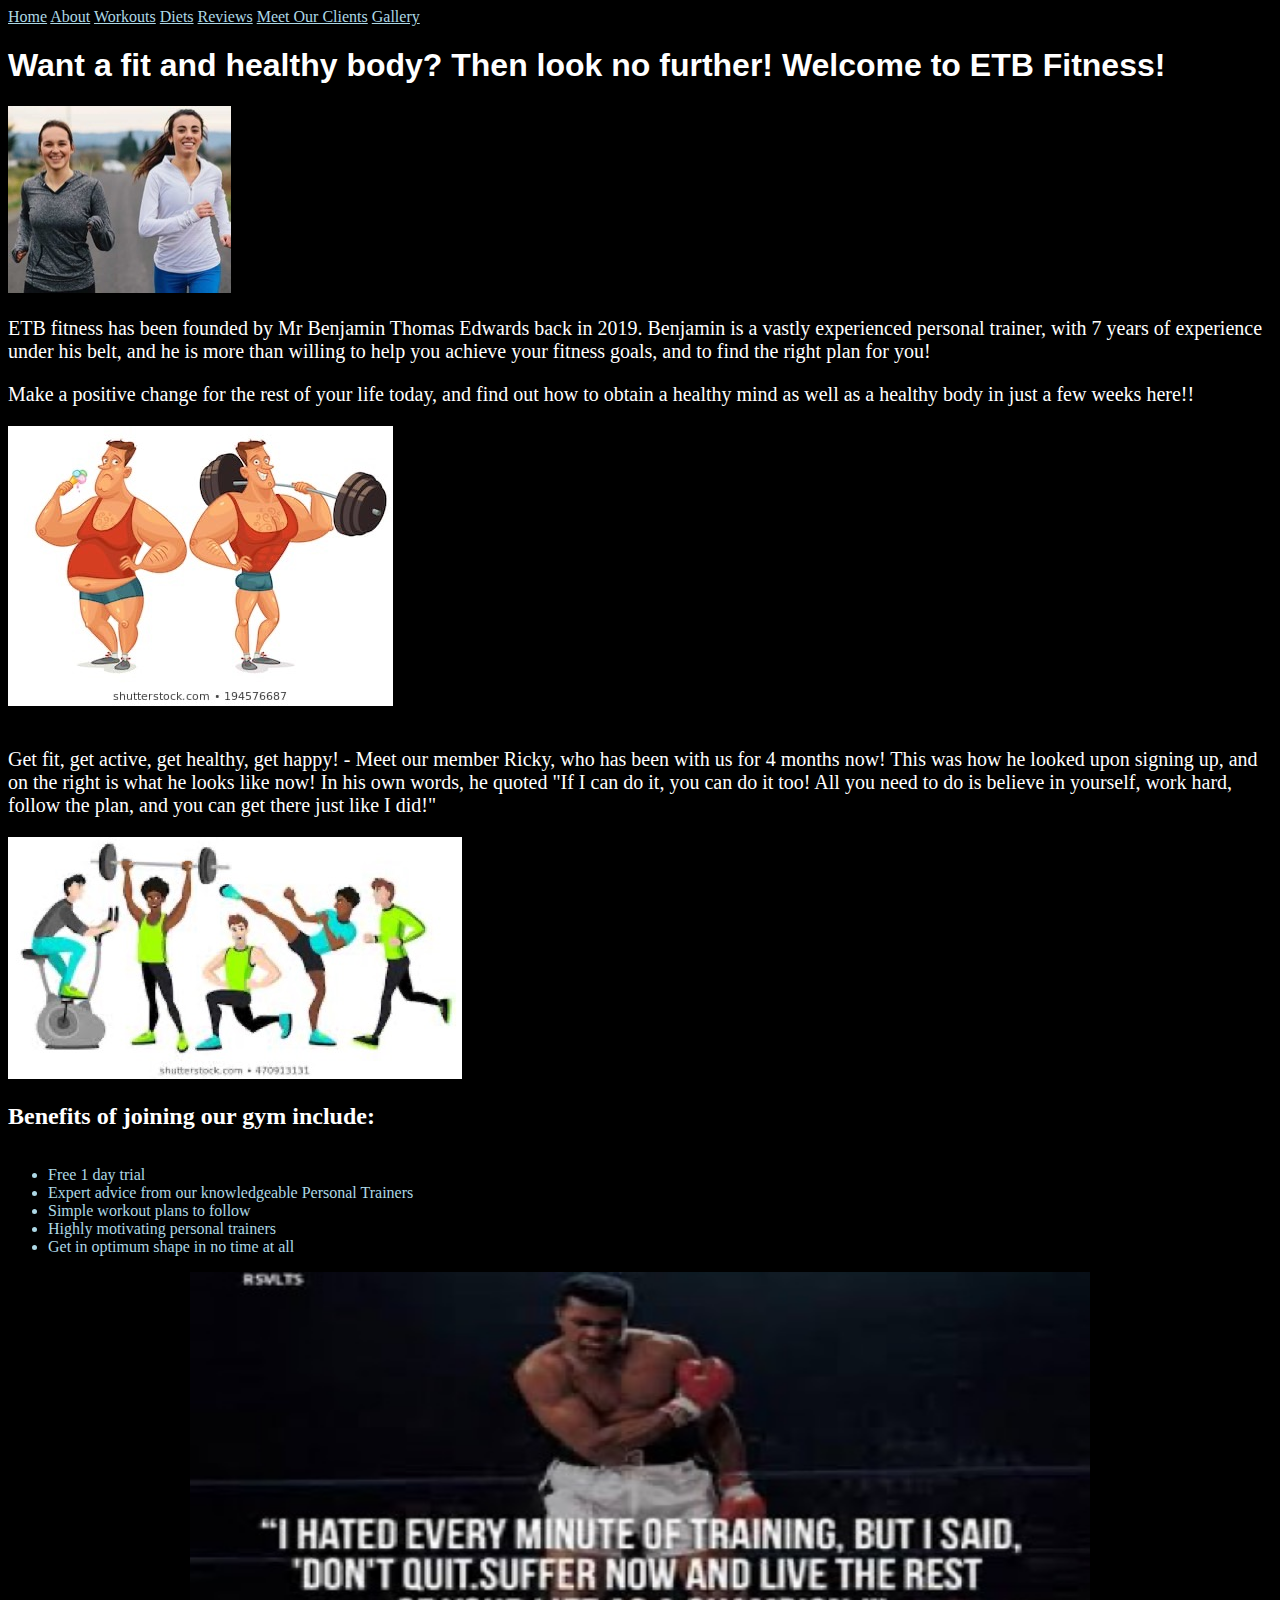
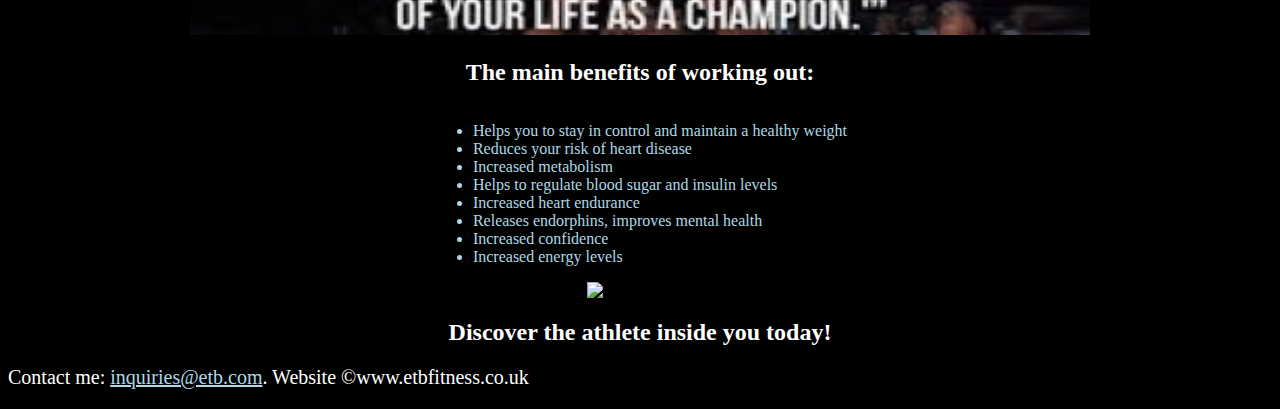
==== unit_5/index.html @ 10ccf847 "Unit5" ====
<!DOCTYPE html>
<html>
<head>
<link rel="stylesheet" type="text/css" href="css/style.css">
</head>
<title>ETB Fitness</title>
<body>
	<nav class="topnav">
  <a class="active" href="#home">Home</a>
  <a href="#about">About</a>
  <a href="#Workouts">Workouts</a>
  <a href="#Diets">Diets</a>
  <a href="#Reviews">Reviews</a>
  <a href="#Meet">Meet Our Clients</a>
  <a href="#Workouts">Gallery</a>
</nav>
<h1>Want a fit and healthy body? Then look no further! Welcome to ETB Fitness!</h1>
<section id="one">
<aside class="running1">
	</aside>
	<article class="description">
		
	</article>
</section>
<img src="images/running1.jpg">
<p>ETB fitness has been founded by Mr Benjamin Thomas Edwards back in 2019. Benjamin is a vastly experienced personal trainer, with 7 years of experience under his belt, and he is more than willing to help you achieve your fitness goals, and to find the right plan for you!</p>
<p>Make a positive change for the rest of your life today, and find out how to obtain a healthy mind as well as a healthy body in just a few weeks here!!</p>
<img src="images/Transformation.jpg"><br><caption>Ricky Jones 4 month transformation</caption>
<p>Get fit, get active, get healthy, get happy! - Meet our member Ricky, who has been with us for 4 months now! This was how he looked upon signing up, and on the right is what he looks like now! In his own words, he quoted "If I can do it, you can do it too! All you need to do is believe in yourself, work hard, follow the plan, and you can get there just like I did!"</p>

<section>
<img src="images/WorkingOut1.jpg" alt="Training Hard">
<h2>Benefits of joining our gym include:</h2>
<ul>
	<li>Free 1 day trial</li>
    <li>Expert advice from our knowledgeable Personal Trainers</li>
	<li>Simple workout plans to follow</li>
	<li>Highly motivating personal trainers</li>
	<li>Get in optimum shape in no time at all</li>
</ul>
</section>

<section><center>
<img src="images/Ali1.jpg" width="900" height="363" alt="Motivation from Ali" class="center">
<h2>The main benefits of working out:</h2>
<div>
<ul>
	<li>Helps you to stay in control and maintain a healthy weight</li>
	<li>Reduces your risk of heart disease</li>
	<li>Increased metabolism</li>
	<li>Helps to regulate blood sugar and insulin levels</li>
	<li>Increased heart endurance</li>
	<li>Releases endorphins, improves mental health</li>
	<li>Increased confidence</li>
	<li>Increased energy levels</li>
</ul>
</div>
</section></center>

<center><img src="images/picture1.jpg" alt="Training Hard" class="center"></center>

<center><h2>Discover the athlete inside you today!</h2></center>


<footer>
	<p>Contact me: <a href="mailto:inquiries@etb.com">inquiries@etb.com</a>. <caption>Website ©www.etbfitness.co.uk</caption>
</footer>
</body>
</html>
---- unit_5/css/style.css ----
body {
    background-color: black;
}

h1 {
    color: white;
    font-family: sans-serif;
}
p {
	color: white;
	font-family: oswald;
    font-style: normal;
    font-size: 20px;
}
h2 {
	color: white;
	font-family: bottom;


}
h3 {
	color: white;
	font-family: sans-serif;
}
ul {
	color: lightblue;
	font-family: serif;
	font-style: 22px;
}

div { text-align: center; }
ul { display: inline-block; text-align: left;}

a {
	color: lightblue;
}
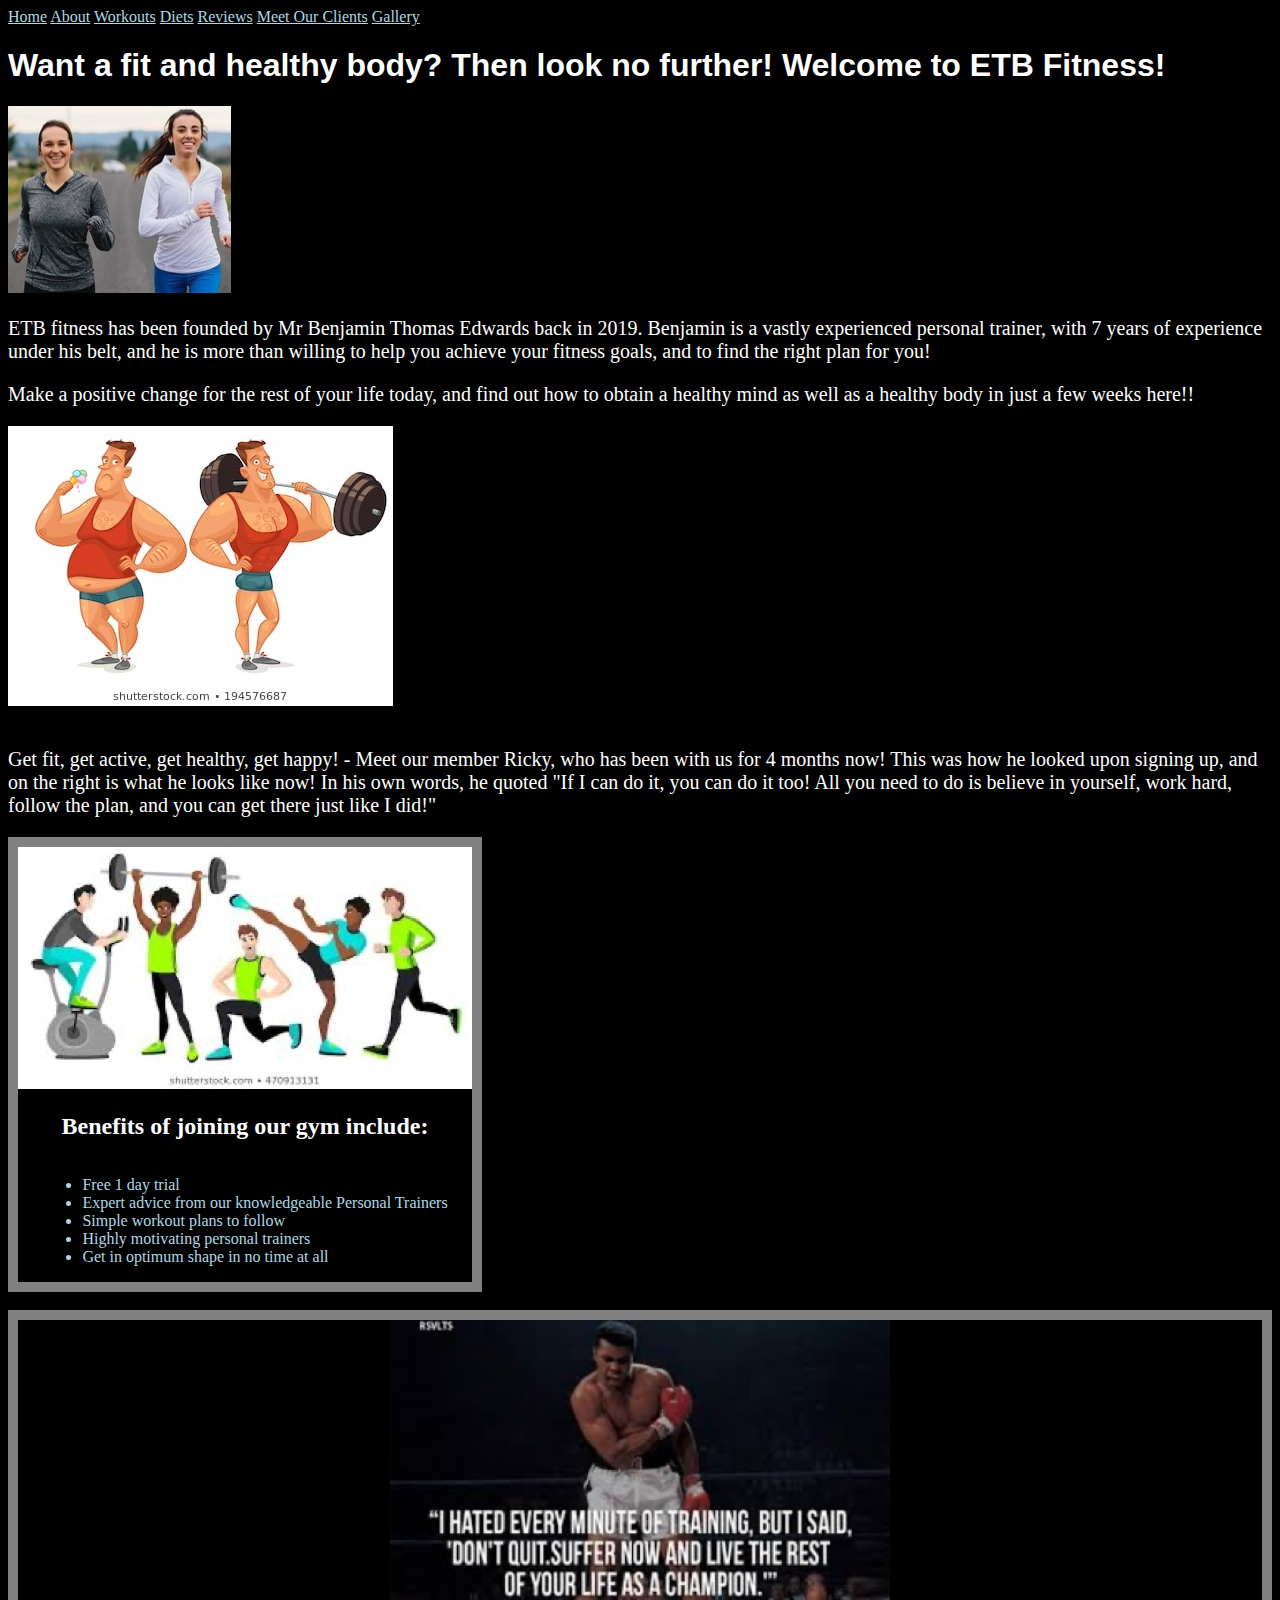
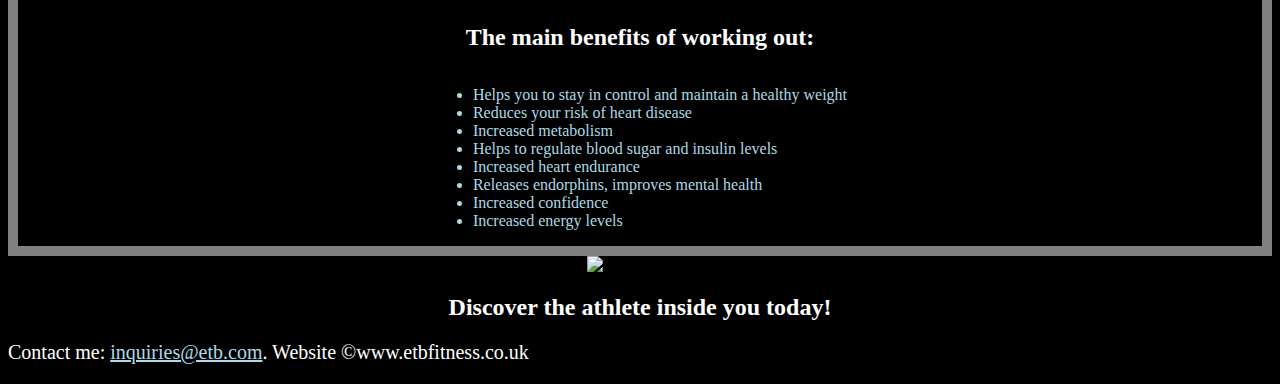
==== commit fd1a6224: "Unit 5 Update" ====
--- a/unit_5/index.html
+++ b/unit_5/index.html
@@ -18,17 +18,18 @@
 <section id="one">
 <aside class="running1">
 	</aside>
-	<article class="description">
-		
-	</article>
+	
 </section>
+<section>
 <img src="images/running1.jpg">
 <p>ETB fitness has been founded by Mr Benjamin Thomas Edwards back in 2019. Benjamin is a vastly experienced personal trainer, with 7 years of experience under his belt, and he is more than willing to help you achieve your fitness goals, and to find the right plan for you!</p>
 <p>Make a positive change for the rest of your life today, and find out how to obtain a healthy mind as well as a healthy body in just a few weeks here!!</p>
 <img src="images/Transformation.jpg"><br><caption>Ricky Jones 4 month transformation</caption>
 <p>Get fit, get active, get healthy, get happy! - Meet our member Ricky, who has been with us for 4 months now! This was how he looked upon signing up, and on the right is what he looks like now! In his own words, he quoted "If I can do it, you can do it too! All you need to do is believe in yourself, work hard, follow the plan, and you can get there just like I did!"</p>
+</section>
 
-<section>
+<div id="block">
+<section id="two">
 <img src="images/WorkingOut1.jpg" alt="Training Hard">
 <h2>Benefits of joining our gym include:</h2>
 <ul>
@@ -39,9 +40,10 @@
 	<li>Get in optimum shape in no time at all</li>
 </ul>
 </section>
-
-<section><center>
-<img src="images/Ali1.jpg" width="900" height="363" alt="Motivation from Ali" class="center">
+</div>
+<br></br>
+<section id="two">
+<img src="images/Ali1.jpg" width="500px" alt="Motivation from Ali" class="center">
 <h2>The main benefits of working out:</h2>
 <div>
 <ul>
@@ -55,12 +57,11 @@
 	<li>Increased energy levels</li>
 </ul>
 </div>
-</section></center>
+</section>
 
 <center><img src="images/picture1.jpg" alt="Training Hard" class="center"></center>
 
 <center><h2>Discover the athlete inside you today!</h2></center>
-
 
 <footer>
 	<p>Contact me: <a href="mailto:inquiries@etb.com">inquiries@etb.com</a>. <caption>Website ©www.etbfitness.co.uk</caption>
--- a/unit_5/css/style.css
+++ b/unit_5/css/style.css
@@ -15,8 +15,6 @@
 h2 {
 	color: white;
 	font-family: bottom;
-
-
 }
 h3 {
 	color: white;
@@ -33,4 +31,20 @@
 
 a {
 	color: lightblue;
+}
+#two{
+border: 10px solid gray;
+padding: 20px solid gray;
+margin: 0 auto;
+text-align: center;
+}
+
+
+#block{
+	text-align:center;
+	display: inline-block;
+}
+#center
+{
+	width:1200px;
 }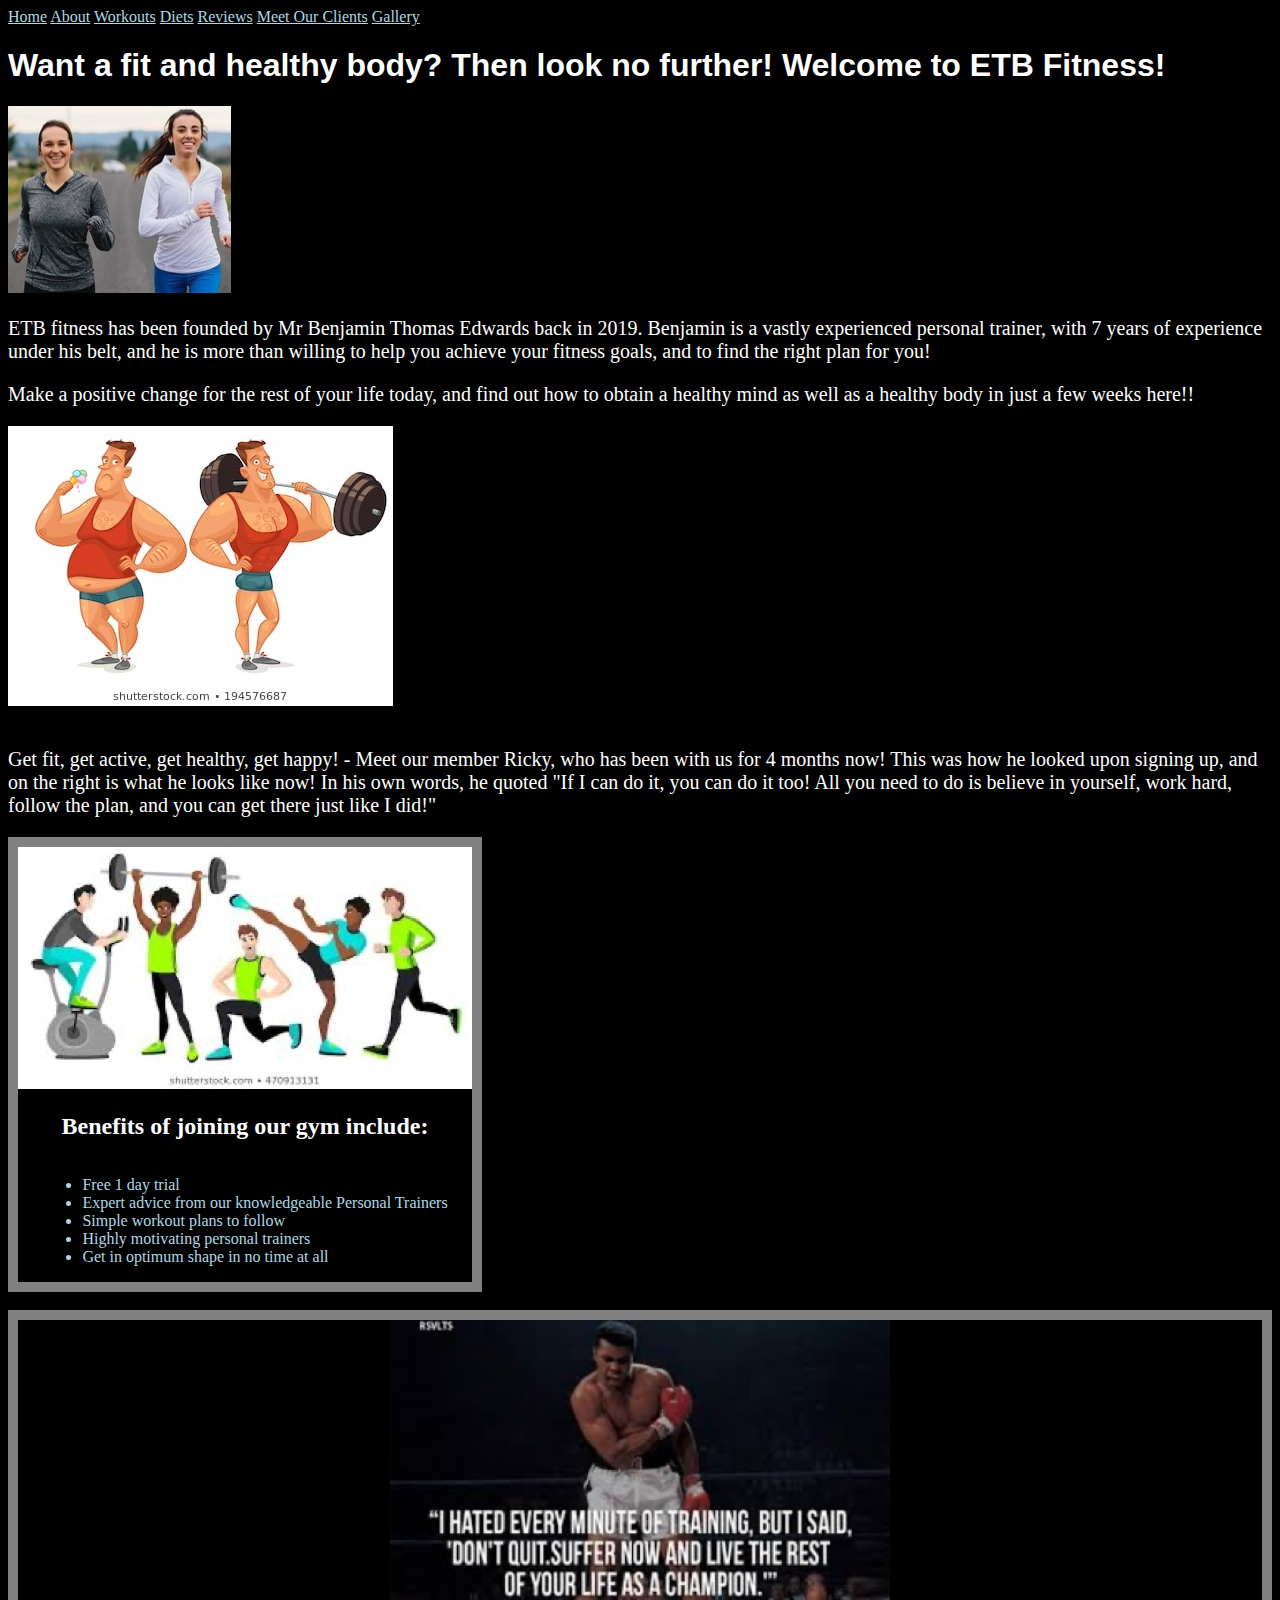
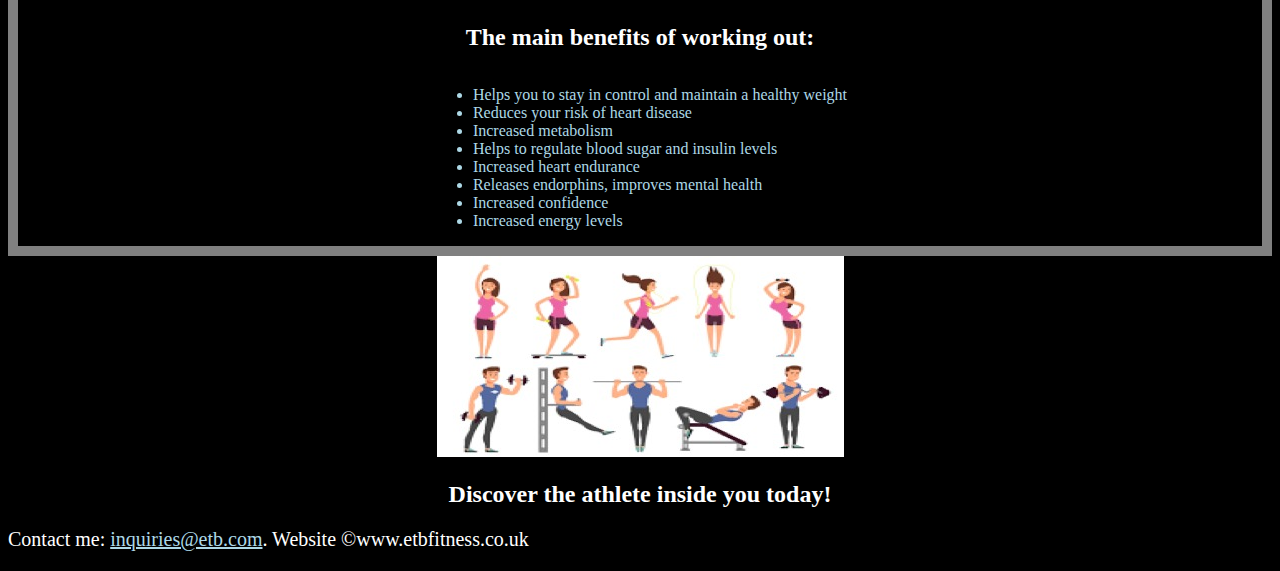
==== commit e526ad39: "Update index.html" ====
--- a/unit_5/index.html
+++ b/unit_5/index.html
@@ -59,7 +59,7 @@
 </div>
 </section>
 
-<center><img src="images/picture1.jpg" alt="Training Hard" class="center"></center>
+<center><img src="images/Picture1.jpg" alt="Training Hard" class="center"></center>
 
 <center><h2>Discover the athlete inside you today!</h2></center>
 
